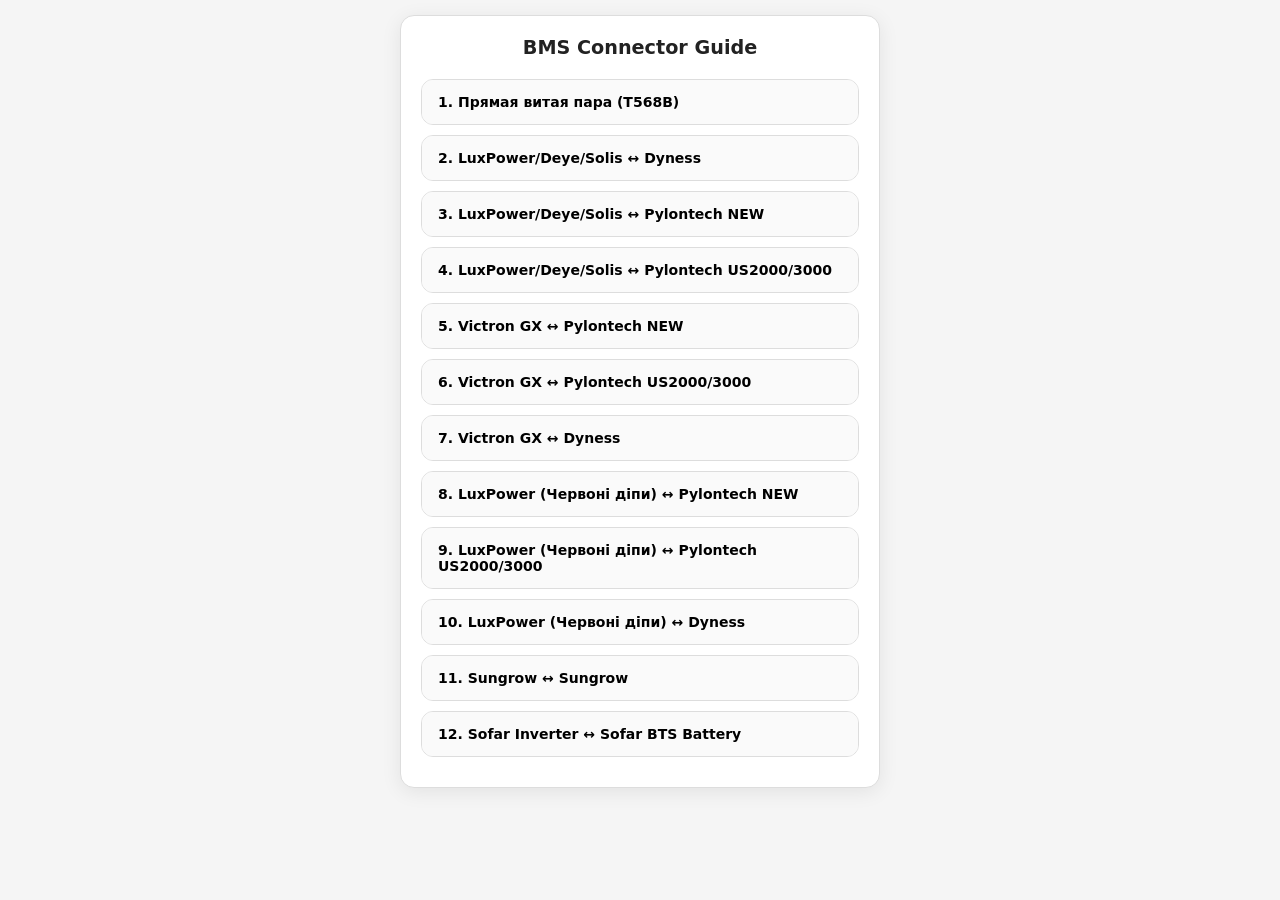
==== pinouts.html @ d97cb2a2 "Update pinouts.html" ====
<!DOCTYPE html>
<html lang="ru">
<head>
    <meta charset="UTF-8">
    <meta name="viewport" content="width=device-width, initial-scale=1.0, maximum-scale=1.0, user-scalable=no">
    <title>BMS Pinout Master</title>
    <style>
        :root { --bg: #f5f5f5; --card-bg: #ffffff; --accent: #2a8cff; --border: #ddd; --radius: 14px; }
        * { box-sizing: border-box; }
        body { 
            font-family: system-ui, -apple-system, sans-serif; 
            background: var(--bg); 
            margin: 0; padding: 15px; 
            display: flex; justify-content: center; min-height: 100vh;
        }
        .container { 
            width: 100%; max-width: 480px; 
            background: var(--card-bg); padding: 20px; 
            border-radius: var(--radius); border: 1px solid var(--border);
            box-shadow: 0 4px 20px rgba(0,0,0,0.08); height: fit-content;
        }
        h2 { margin: 0 0 20px 0; font-size: 1.2rem; text-align: center; color: #222; }
        .acc-item { border: 1px solid var(--border); border-radius: 12px; margin-bottom: 10px; overflow: hidden; background: #fff; }
        .acc-header { 
            padding: 14px 16px; cursor: pointer; background: #fafafa; 
            font-size: 14px; font-weight: 600; display: flex; align-items: center; gap: 10px; 
            transition: 0.2s; user-select: none;
        }
        .acc-item.open { border-color: var(--accent); }
        .acc-item.open .acc-header { background: #fff; color: var(--accent); }
        .acc-content { display: none; padding: 10px; text-align: center; border-top: 1px solid #eee; }
        .acc-item.open .acc-content { display: block; }
        .svg-wrap { position: relative; width: 100%; background: white; border-radius: 8px; overflow: hidden; border: 1px solid #eee; }
        .img-overlay { width: 100%; height: auto; display: block; image-rendering: -webkit-optimize-contrast; }
        .hint-text { font-size: 13px; color: #666; margin-top: 10px; font-style: italic; }
        .copy-btn { 
            width: 100%; margin-top: 12px; padding: 14px; border-radius: 12px; 
            background: #28a745; color: white; border: none; cursor: pointer; 
            font-weight: 600; font-size: 14px; -webkit-tap-highlight-color: transparent; 
        }
        #toast {
            position: fixed; bottom: 30px; left: 50%; transform: translateX(-50%) translateY(120px);
            background: rgba(0, 0, 0, 0.85); color: white; padding: 12px 24px; border-radius: 50px;
            font-size: 14px; transition: transform 0.4s cubic-bezier(0.175, 0.885, 0.32, 1.275); z-index: 9999;
        }
        #toast.show { transform: translateX(-50%) translateY(0); }
        .modal {
            display: none; position: fixed; z-index: 10000; top: 0; left: 0; width: 100%; height: 100%;
            background: rgba(0,0,0,0.95); touch-action: none; overflow: hidden; justify-content: center; align-items: center;
        }
        #modalImg { max-width: 100%; max-height: 100%; transition: transform 0.05s linear; will-change: transform; cursor: move; }
    </style>
</head>
<body>

<div id="zoomModal" class="modal">
    <div style="position:absolute; top:20px; right:20px; color:white; z-index:10001; font-size:30px; font-weight:bold; cursor:pointer" onclick="closeModal()">×</div>
    <img id="modalImg" src="">
</div>
    
<div class="container">
    <h2>BMS Connector Guide</h2>
    <div id="accordion"></div>
</div>

<div id="toast">✅ Схема скопирована</div>

<script>
const isIOS = /iPhone|iPad|iPod/.test(navigator.userAgent);
const isAndroid = /Android/.test(navigator.userAgent);
const isPC = !isIOS && !isAndroid;

const pinouts = [
    { id: 1, title: "Прямая витая пара (T568B)", m: "MASTER", s: "SLAVE", links: [[1,1],[2,2],[3,3],[4,4],[5,5],[6,6],[7,7],[8,8]] },
    { id: 2, title: "LuxPower/Deye/Solis ↔ Dyness", m: "Inverter", s: "Dyness", links: [[1,1],[2,2],[3,3],[4,4,'CAN-H'],[5,5,'CAN-L'],[6,6],[7,7],[8,8]] },
    { id: 3, title: "LuxPower/Deye/Solis ↔ Pylontech NEW", m: "Inverter", s: "Pylontech", links: [[4,4,'CAN-H'],[5,5,'CAN-L'],[6,6],[7,7],[8,8]], s_null: [1,2,3] },
    { id: 4, title: "LuxPower/Deye/Solis ↔ Pylontech US2000/3000", m: "Inverter", s: "Pylontech", links: [[4,4,'CAN-H'],[5,5,'CAN-L']] },
    { id: 5, title: "Victron GX ↔ Pylontech NEW", m: "Victron GX", s: "Pylontech", links: [[3,6,'GND'],[7,4,'CAN-H'],[8,5,'CAN-L']], m_null:[1,2,4,5,6], s_null:[1,2,3], m_colors:{3:'#32CD32', 7:'#0056b3', 8:'#0056b3'}, s_colors:{6:'#32CD32', 4:'#0056b3', 5:'#0056b3'} },
    { id: 6, title: "Victron GX ↔ Pylontech US2000/3000", m: "Victron GX", s: "Pylontech", links: [[3,2,'GND'],[7,4,'CAN-H'],[8,5,'CAN-L']], m_null:[1,2,4,5,6], m_colors:{3:'#FF8C00', 7:'#0056b3', 8:'#0056b3'}, s_colors:{2:'#FF8C00', 4:'#0056b3', 5:'#0056b3'} },
    { id: 7, title: "Victron GX ↔ Dyness", m: "Victron GX", s: "Dyness", links: [[3,2,'GND'],[7,4,'CAN-H'],[8,5,'CAN-L']], m_null:[1,2,4,5,6], m_colors:{3:'#FF8C00', 7:'#0056b3', 8:'#0056b3'}, s_colors:{2:'#FF8C00', 4:'#0056b3', 5:'#0056b3'} },
    { id: 8, title: "LuxPower (Червоні діпи) ↔ Pylontech NEW", m: "LuxPower", s: "Pylontech NEW", links: [[3,5,'CAN-L'],[4,4,'CAN-H']], m_null:[1,2,5,6,7,8], s_null:[1,2,3], m_colors:{3:'#0056b3', 4:'#0056b3'}, s_colors:{4:'#0056b3', 5:'#0056b3'} },
    { id: 9, title: "LuxPower (Червоні діпи) ↔ Pylontech US2000/3000", m: "LuxPower", s: "Pylontech", links: [[3,5,'CAN-L'],[4,4,'CAN-H']], m_null:[1,2,5,6,7,8], m_colors:{3:'#0056b3', 4:'#0056b3'}, s_colors:{4:'#0056b3', 5:'#0056b3'} },
    { id: 10, title: "LuxPower (Червоні діпи) ↔ Dyness", m: "LuxPower", s: "Dyness", links: [[3,5,'CAN-L'],[4,4,'CAN-H']], m_null:[1,2,5,6,7,8], m_colors:{3:'#0056b3', 4:'#0056b3'}, s_colors:{4:'#0056b3', 5:'#0056b3'} },
    { id: 11, title: "Sungrow ↔ Sungrow", m: "Sungrow Inv", s: "Sungrow Bat", links: [[4,4,'CAN-H'],[5,5,'CAN-L']], m_colors:{4:'#0056b3', 5:'#0056b3'}, s_colors:{4:'#0056b3', 5:'#0056b3'} },
    { id: 12, title: "Sofar Inverter ↔ Sofar BTS Battery", m: "Sofar (16-pin)", s: "Sofar BTS (RJ45)", m_pins: 16, links: [[7,4,'CAN-H'],[8,5,'CAN-L']], m_null:[1,2,3,4,5,6,9,10,11,12,13,14,15,16], m_colors:{7:'#0056b3', 8:'#0056b3'} }
];

const stdCols = ["", "#FF8C00", "#FF8C00", "#32CD32", "#0056b3", "#0056b3", "#32CD32", "#8B4513", "#8B4513"];
const stdStriped = [false, true, false, true, false, true, false, true, false];

function init() {
    const acc = document.getElementById('accordion');
    pinouts.forEach(p => {
        let actionHtml = isPC ? `<button class="copy-btn" onclick="copyImg(${p.id})">📋 Скопировать схему</button>` : 
                        (isIOS ? `<div class="hint-text">☝️ Зажмите картинку, чтобы скопировать</div>` : '');
        const item = document.createElement('div');
        item.className = 'acc-item';
        item.innerHTML = `
            <div class="acc-header" onclick="toggle(${p.id})">${p.id}. ${p.title}</div>
            <div class="acc-content" id="c-${p.id}">
                <div class="svg-wrap">
                    <img class="img-overlay" id="img-${p.id}" onclick="zoomIn(this.src)" style="cursor:zoom-in">
                    <div id="svg-${p.id}" style="display:none"></div>
                </div>
                ${actionHtml}
            </div>`;
        acc.appendChild(item);
    });
}

function toggle(id) {
    const item = document.getElementById(`c-${id}`).parentElement;
    const isOpen = item.classList.contains('open');
    document.querySelectorAll('.acc-item').forEach(i => i.classList.remove('open'));
    if(!isOpen) { item.classList.add('open'); draw(id); }
}

function draw(id) {
    const data = pinouts.find(x => x.id === id);
    const target = document.getElementById(`svg-${id}`);
    if(target.innerHTML !== "") return;
    
    const mP = data.m_pins || 8;
    const sP = data.s_pins || 8;
    const maxP = Math.max(mP, sP);
    const vH = 150 + (maxP * 36);

    target.innerHTML = `<svg id="raw-${id}" viewBox="0 0 800 ${vH}" xmlns="http://www.w3.org/2000/svg">
        <defs><clipPath id="cp-${id}"><rect width="110" height="26" rx="3"/></clipPath></defs>
        <rect width="800" height="${vH}" fill="white"/>
        <rect width="800" height="50" fill="#2a8cff"/>
        <text x="400" y="30" font-family="Arial" font-size="20" font-weight="bold" text-anchor="middle" fill="white">${data.title}</text>
        <text x="185" y="85" font-family="Arial" font-size="16" font-weight="bold" text-anchor="middle" fill="#2a8cff">${data.m}</text>
        <text x="615" y="85" font-family="Arial" font-size="16" font-weight="bold" text-anchor="middle" fill="#2a8cff">${data.s}</text>
        <g id="lines-${id}"></g>
        <g transform="translate(130, 105)">${drawConn(id, 'm', data)}</g>
        <g transform="translate(550, 105)">${drawConn(id, 's', data)}</g>
    </svg>`;

    data.links.forEach(l => {
        const y1 = 126 + (l[0]-1)*36, y2 = 126 + (l[1]-1)*36;
        const color = (data.m_colors && data.m_colors[l[0]]) || stdCols[l[0]] || '#0056b3';
        const p = document.createElementNS("http://www.w3.org/2000/svg", "path");
        p.setAttribute("d", `M 240 ${y1} C 390 ${y1}, 410 ${y2}, 550 ${y2}`);
        p.setAttribute("stroke", color); p.setAttribute("stroke-width", "6"); p.setAttribute("fill", "none");
        if(l[2]?.includes('CAN-L') || (l[2] === undefined && stdStriped[l[0]])) p.setAttribute("stroke-dasharray", "12,6");
        document.getElementById(`lines-${id}`).appendChild(p);
        if(l[2]) { addLbl(id, l[0], l[2], 'm'); addLbl(id, l[1], l[2], 's'); }
    });
    render(id);
}

function drawConn(id, side, data) {
    const pins = (side === 'm' ? data.m_pins : data.s_pins) || 8;
    let h = `<rect width="130" height="${8 + pins*36}" fill="#f8f9fa" stroke="#ccc" rx="5"/>`;
    const nulls = (side === 'm' ? data.m_null : data.s_null) || [];
    const customs = (side === 'm' ? data.m_colors : data.s_colors) || {};
    
    for(let i=1; i<=pins; i++) {
        const y = 8 + (i-1)*36;
        // Исправлено: проверяем наличие CAN-L в линках для этого конкретного пина
        const isL = data.links.find(l => (side === 'm' ? l[0] : l[1]) === i && l[2] === 'CAN-L');
        
        h += `<g transform="translate(10, ${y})">`;
        if(nulls.includes(i)) {
            h += `<rect width="110" height="26" fill="none" stroke="#ddd" stroke-dasharray="2,2" rx="3"/><text x="55" y="14" font-family="Arial" font-size="10" fill="#bbb" text-anchor="middle" dominant-baseline="middle">NULL</text>`;
        } else {
            h += `<rect width="110" height="26" fill="${customs[i] || stdCols[i] || '#eee'}" rx="3"/>`;
            // Условие полосок: либо это CAN-L по схеме, либо стандартная витая пара
            if(isL || (customs[i] === undefined && stdStriped[i])) {
                h += `<g clip-path="url(#cp-${id})"><path d="M-10 30 L10 -10 M10 30 L30 -10 M30 30 L50 -10 M50 30 L70 -10 M70 30 L90 -10" stroke="white" stroke-width="5" opacity="0.6"/></g>`;
            }
        }
        h += `<text x="${side==='m'?-25:135}" y="14" font-family="Arial" font-size="12" font-weight="bold" fill="#666" text-anchor="middle" dominant-baseline="middle">${i}</text></g>`;
    }
    return h;
}

function addLbl(id, idx, txt, side) {
    const t = document.createElementNS("http://www.w3.org/2000/svg", "text");
    t.setAttribute("x", side === 'm' ? 85 : 715); t.setAttribute("y", 126 + (idx-1)*36);
    t.setAttribute("font-family", "Arial"); t.setAttribute("font-size", "12"); t.setAttribute("font-weight", "bold");
    t.setAttribute("text-anchor", side === 'm' ? "end" : "start"); t.setAttribute("fill", "#d9534f");
    t.setAttribute("dominant-baseline", "middle"); t.textContent = txt;
    document.getElementById(`raw-${id}`).appendChild(t);
}

function render(id) {
    const svg = document.getElementById(`raw-${id}`);
    const vBox = svg.viewBox.baseVal;
    const canvas = document.createElement('canvas');
    const ctx = canvas.getContext('2d');
    const img = new Image();
    const xml = new XMLSerializer().serializeToString(svg);
    const url = URL.createObjectURL(new Blob([xml], {type:'image/svg+xml;charset=utf-8'}));
    img.onload = function() {
        canvas.width = vBox.width; canvas.height = vBox.height;
        ctx.fillStyle = "white"; ctx.fillRect(0,0,vBox.width,vBox.height);
        ctx.drawImage(img, 0, 0);
        document.getElementById(`img-${id}`).src = canvas.toDataURL("image/png");
        window[`blob_${id}`] = canvas;
        URL.revokeObjectURL(url);
    };
    img.src = url;
}

let scale = 1, moveX = 0, moveY = 0, lastDist = 0, lastX = 0, lastY = 0, isDragging = false;
const modalImg = document.getElementById('modalImg');

function zoomIn(src) {
    modalImg.src = src; scale = 1; moveX = 0; moveY = 0; updateTransform();
    document.getElementById('zoomModal').style.display = 'flex';
    document.body.style.overflow = 'hidden';
}
function closeModal() { document.getElementById('zoomModal').style.display = 'none'; document.body.style.overflow = ''; }

modalImg.addEventListener('touchstart', e => {
    if (e.touches.length === 1) { isDragging = true; lastX = e.touches[0].clientX - moveX; lastY = e.touches[0].clientY - moveY; }
    else if (e.touches.length === 2) lastDist = Math.hypot(e.touches[0].clientX - e.touches[1].clientX, e.touches[0].clientY - e.touches[1].clientY);
}, {passive: false});

modalImg.addEventListener('touchmove', e => {
    e.preventDefault();
    if (e.touches.length === 1 && isDragging) { moveX = e.touches[0].clientX - lastX; moveY = e.touches[0].clientY - lastY; }
    else if (e.touches.length === 2) {
        const dist = Math.hypot(e.touches[0].clientX - e.touches[1].clientX, e.touches[0].clientY - e.touches[1].clientY);
        scale = Math.min(Math.max(1, scale * (dist/lastDist)), 5); lastDist = dist;
    }
    updateTransform();
}, {passive: false});

modalImg.addEventListener('touchend', () => { isDragging = false; });
function updateTransform() { 
    if (scale === 1) { moveX = 0; moveY = 0; }
    modalImg.style.transform = `translate(${moveX}px, ${moveY}px) scale(${scale})`; 
}

async function copyImg(id) {
    window[`blob_${id}`].toBlob(async b => {
        try { await navigator.clipboard.write([new ClipboardItem({"image/png":b})]); showToast("✅ Скопировано"); }
        catch(e) { showToast("❌ Ошибка"); }
    });
}
function showToast(t) { 
    const s = document.getElementById('toast'); s.textContent = t; s.classList.add('show'); 
    setTimeout(() => s.classList.remove('show'), 2000); 
}

init();
</script>
</body>
</html>
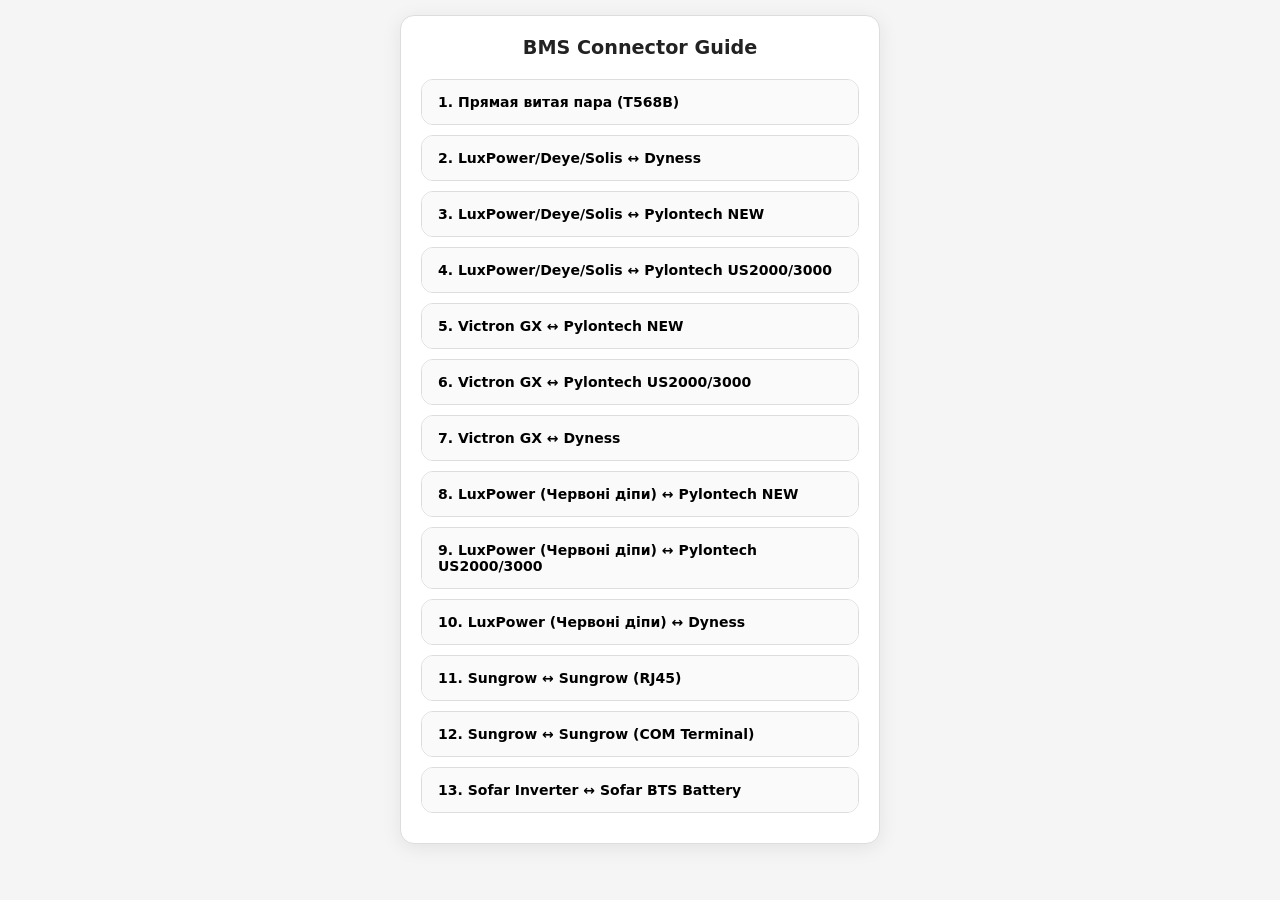
==== commit a308fdd4: "Update pinouts.html" ====
--- a/pinouts.html
+++ b/pinouts.html
@@ -81,10 +81,10 @@
     { id: 8, title: "LuxPower (Червоні діпи) ↔ Pylontech NEW", m: "LuxPower", s: "Pylontech NEW", links: [[3,5,'CAN-L'],[4,4,'CAN-H']], m_null:[1,2,5,6,7,8], s_null:[1,2,3], m_colors:{3:'#0056b3', 4:'#0056b3'}, s_colors:{4:'#0056b3', 5:'#0056b3'} },
     { id: 9, title: "LuxPower (Червоні діпи) ↔ Pylontech US2000/3000", m: "LuxPower", s: "Pylontech", links: [[3,5,'CAN-L'],[4,4,'CAN-H']], m_null:[1,2,5,6,7,8], m_colors:{3:'#0056b3', 4:'#0056b3'}, s_colors:{4:'#0056b3', 5:'#0056b3'} },
     { id: 10, title: "LuxPower (Червоні діпи) ↔ Dyness", m: "LuxPower", s: "Dyness", links: [[3,5,'CAN-L'],[4,4,'CAN-H']], m_null:[1,2,5,6,7,8], m_colors:{3:'#0056b3', 4:'#0056b3'}, s_colors:{4:'#0056b3', 5:'#0056b3'} },
-    { id: 11, title: "Sungrow ↔ Sungrow", m: "Sungrow Inv", s: "Sungrow Bat", links: [[4,4,'CAN-H'],[5,5,'CAN-L']], m_colors:{4:'#0056b3', 5:'#0056b3'}, s_colors:{4:'#0056b3', 5:'#0056b3'} },
-    { id: 12, title: "Sofar Inverter ↔ Sofar BTS Battery", m: "Sofar (16-pin)", s: "Sofar BTS (RJ45)", m_pins: 16, links: [[7,4,'CAN-H'],[8,5,'CAN-L']], m_null:[1,2,3,4,5,6,9,10,11,12,13,14,15,16], m_colors:{7:'#0056b3', 8:'#0056b3'} }
+    { id: 11, title: "Sungrow ↔ Sungrow (RJ45)", m: "Sungrow Inv", s: "Sungrow Bat", links: [[4,4,'CAN-H'],[5,5,'CAN-L']], m_colors:{4:'#0056b3', 5:'#0056b3'}, s_colors:{4:'#0056b3', 5:'#0056b3'} },
+    { id: 12, title: "Sungrow ↔ Sungrow (COM Terminal)", m: "Sungrow (10-pin)", s: "Sungrow (RJ45)", m_pins: 10, links: [[6,4,'CAN-H'],[7,5,'CAN-L']], m_null:[1,2,3,4,5,8,9,10], m_colors:{6:'#0056b3', 7:'#0056b3'} },
+    { id: 13, title: "Sofar Inverter ↔ Sofar BTS Battery", m: "Sofar (16-pin)", s: "Sofar BTS (RJ45)", m_pins: 16, links: [[7,4,'CAN-H'],[8,5,'CAN-L']], m_null:[1,2,3,4,5,6,9,10,11,12,13,14,15,16], m_colors:{7:'#0056b3', 8:'#0056b3'} }
 ];
-
 const stdCols = ["", "#FF8C00", "#FF8C00", "#32CD32", "#0056b3", "#0056b3", "#32CD32", "#8B4513", "#8B4513"];
 const stdStriped = [false, true, false, true, false, true, false, true, false];
 
@@ -158,7 +158,6 @@
     
     for(let i=1; i<=pins; i++) {
         const y = 8 + (i-1)*36;
-        // Исправлено: проверяем наличие CAN-L в линках для этого конкретного пина
         const isL = data.links.find(l => (side === 'm' ? l[0] : l[1]) === i && l[2] === 'CAN-L');
         
         h += `<g transform="translate(10, ${y})">`;
@@ -166,9 +165,9 @@
             h += `<rect width="110" height="26" fill="none" stroke="#ddd" stroke-dasharray="2,2" rx="3"/><text x="55" y="14" font-family="Arial" font-size="10" fill="#bbb" text-anchor="middle" dominant-baseline="middle">NULL</text>`;
         } else {
             h += `<rect width="110" height="26" fill="${customs[i] || stdCols[i] || '#eee'}" rx="3"/>`;
-            // Условие полосок: либо это CAN-L по схеме, либо стандартная витая пара
             if(isL || (customs[i] === undefined && stdStriped[i])) {
-                h += `<g clip-path="url(#cp-${id})"><path d="M-10 30 L10 -10 M10 30 L30 -10 M30 30 L50 -10 M50 30 L70 -10 M70 30 L90 -10" stroke="white" stroke-width="5" opacity="0.6"/></g>`;
+                // ИСПРАВЛЕННЫЙ ПУТЬ: Добавлено больше сегментов, чтобы покрыть 110px ширины полностью
+                h += `<g clip-path="url(#cp-${id})"><path d="M-10 30 L10 -10 M10 30 L30 -10 M30 30 L50 -10 M50 30 L70 -10 M70 30 L90 -10 M90 30 L110 -10 M110 30 L130 -10" stroke="white" stroke-width="6" opacity="0.7"/></g>`;
             }
         }
         h += `<text x="${side==='m'?-25:135}" y="14" font-family="Arial" font-size="12" font-weight="bold" fill="#666" text-anchor="middle" dominant-baseline="middle">${i}</text></g>`;
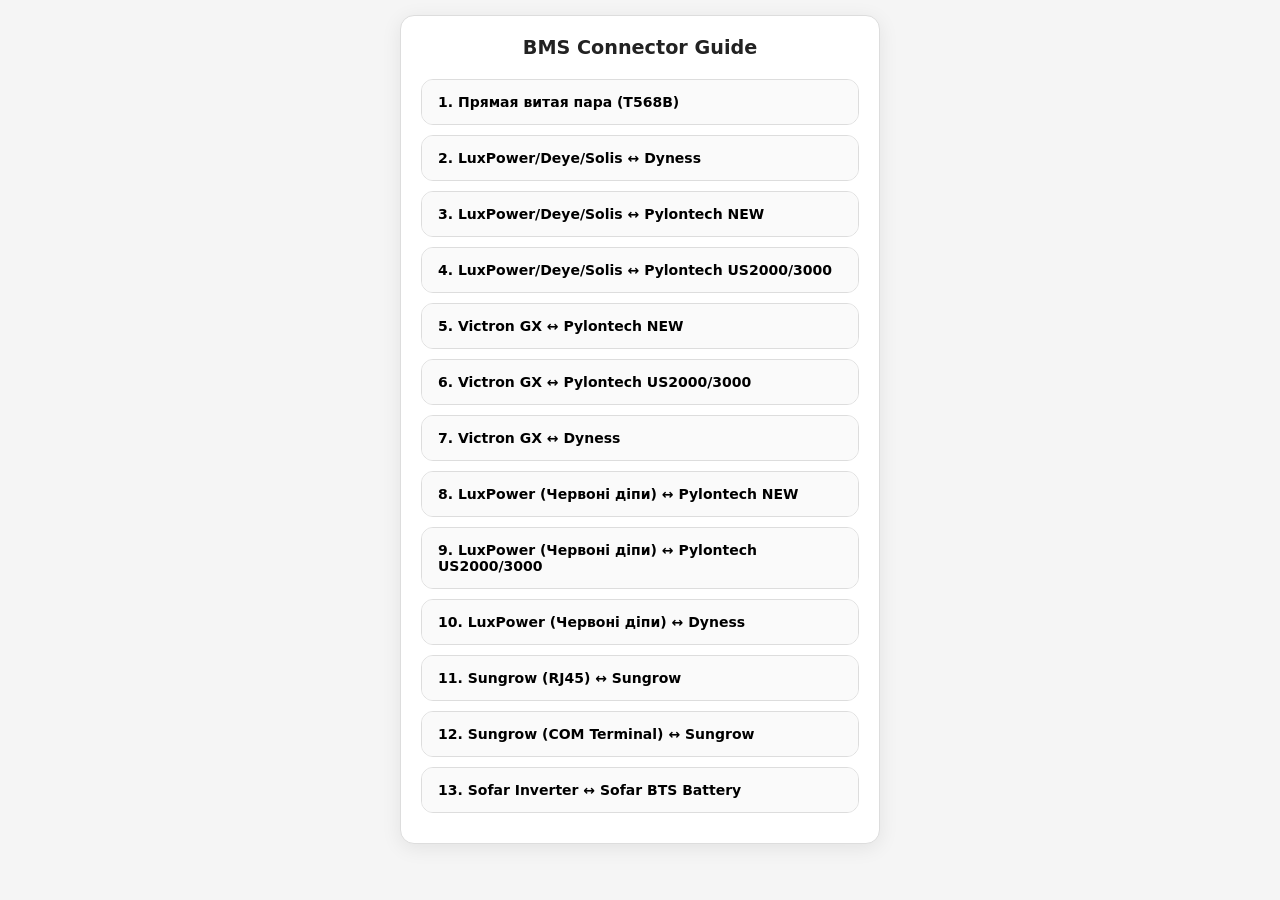
==== commit 74cef08d: "Update pinouts.html" ====
--- a/pinouts.html
+++ b/pinouts.html
@@ -81,8 +81,8 @@
     { id: 8, title: "LuxPower (Червоні діпи) ↔ Pylontech NEW", m: "LuxPower", s: "Pylontech NEW", links: [[3,5,'CAN-L'],[4,4,'CAN-H']], m_null:[1,2,5,6,7,8], s_null:[1,2,3], m_colors:{3:'#0056b3', 4:'#0056b3'}, s_colors:{4:'#0056b3', 5:'#0056b3'} },
     { id: 9, title: "LuxPower (Червоні діпи) ↔ Pylontech US2000/3000", m: "LuxPower", s: "Pylontech", links: [[3,5,'CAN-L'],[4,4,'CAN-H']], m_null:[1,2,5,6,7,8], m_colors:{3:'#0056b3', 4:'#0056b3'}, s_colors:{4:'#0056b3', 5:'#0056b3'} },
     { id: 10, title: "LuxPower (Червоні діпи) ↔ Dyness", m: "LuxPower", s: "Dyness", links: [[3,5,'CAN-L'],[4,4,'CAN-H']], m_null:[1,2,5,6,7,8], m_colors:{3:'#0056b3', 4:'#0056b3'}, s_colors:{4:'#0056b3', 5:'#0056b3'} },
-    { id: 11, title: "Sungrow ↔ Sungrow (RJ45)", m: "Sungrow Inv", s: "Sungrow Bat", links: [[4,4,'CAN-H'],[5,5,'CAN-L']], m_colors:{4:'#0056b3', 5:'#0056b3'}, s_colors:{4:'#0056b3', 5:'#0056b3'} },
-    { id: 12, title: "Sungrow ↔ Sungrow (COM Terminal)", m: "Sungrow (10-pin)", s: "Sungrow (RJ45)", m_pins: 10, links: [[6,4,'CAN-H'],[7,5,'CAN-L']], m_null:[1,2,3,4,5,8,9,10], m_colors:{6:'#0056b3', 7:'#0056b3'} },
+    { id: 11, title: "Sungrow (RJ45) ↔ Sungrow", m: "Sungrow Inv", s: "Sungrow Bat", links: [[4,4,'CAN-H'],[5,5,'CAN-L']], m_colors:{4:'#0056b3', 5:'#0056b3'}, s_colors:{4:'#0056b3', 5:'#0056b3'} },
+    { id: 12, title: "Sungrow (COM Terminal) ↔ Sungrow", m: "Sungrow (10-pin)", s: "Sungrow (RJ45)", m_pins: 10, links: [[6,4,'CAN-H'],[7,5,'CAN-L']], m_null:[1,2,3,4,5,8,9,10], m_colors:{6:'#0056b3', 7:'#0056b3'} },
     { id: 13, title: "Sofar Inverter ↔ Sofar BTS Battery", m: "Sofar (16-pin)", s: "Sofar BTS (RJ45)", m_pins: 16, links: [[7,4,'CAN-H'],[8,5,'CAN-L']], m_null:[1,2,3,4,5,6,9,10,11,12,13,14,15,16], m_colors:{7:'#0056b3', 8:'#0056b3'} }
 ];
 const stdCols = ["", "#FF8C00", "#FF8C00", "#32CD32", "#0056b3", "#0056b3", "#32CD32", "#8B4513", "#8B4513"];
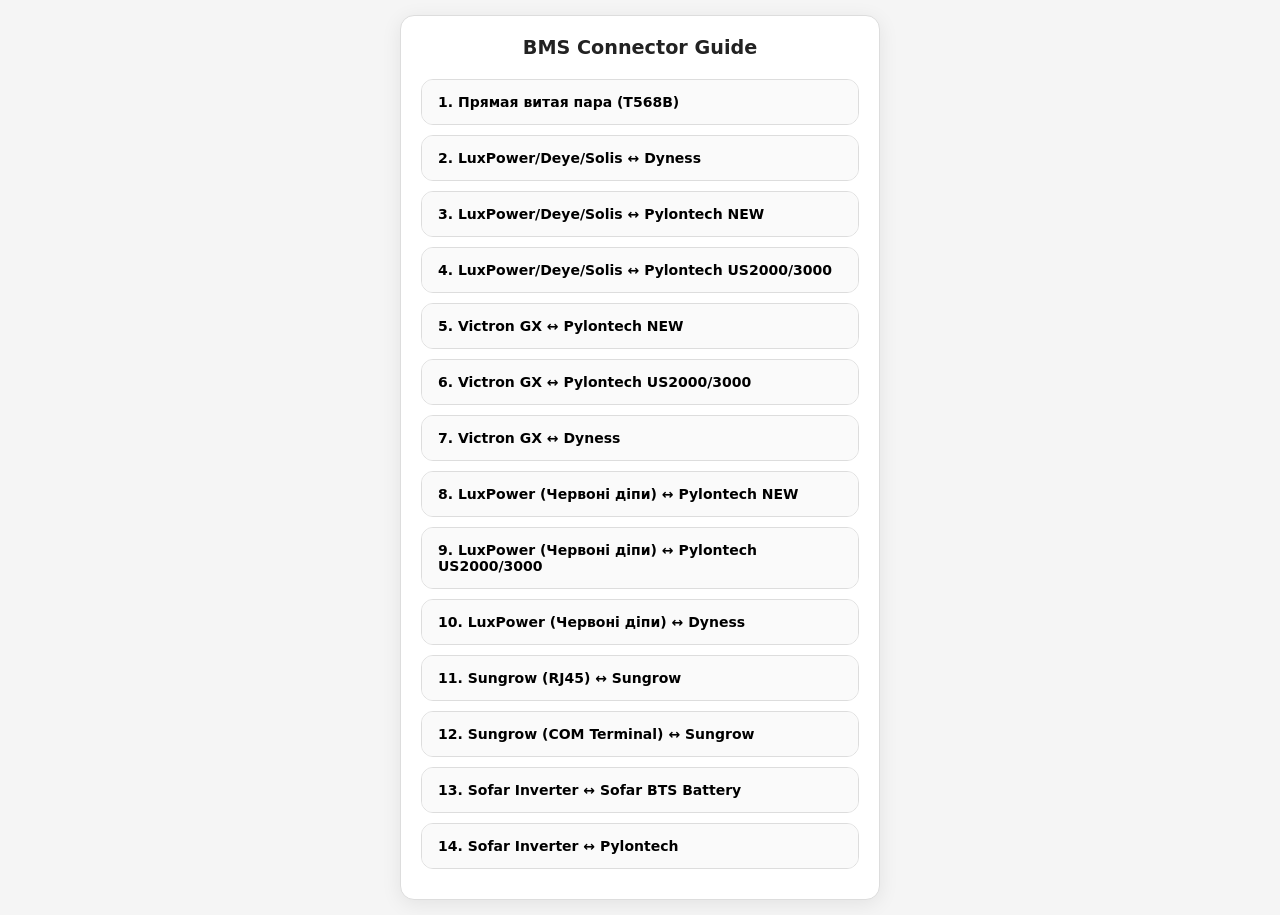
==== commit b23e6b54: "Update pinouts.html" ====
--- a/pinouts.html
+++ b/pinouts.html
@@ -83,7 +83,8 @@
     { id: 10, title: "LuxPower (Червоні діпи) ↔ Dyness", m: "LuxPower", s: "Dyness", links: [[3,5,'CAN-L'],[4,4,'CAN-H']], m_null:[1,2,5,6,7,8], m_colors:{3:'#0056b3', 4:'#0056b3'}, s_colors:{4:'#0056b3', 5:'#0056b3'} },
     { id: 11, title: "Sungrow (RJ45) ↔ Sungrow", m: "Sungrow Inv", s: "Sungrow Bat", links: [[4,4,'CAN-H'],[5,5,'CAN-L']], m_colors:{4:'#0056b3', 5:'#0056b3'}, s_colors:{4:'#0056b3', 5:'#0056b3'} },
     { id: 12, title: "Sungrow (COM Terminal) ↔ Sungrow", m: "Sungrow (10-pin)", s: "Sungrow (RJ45)", m_pins: 10, links: [[6,4,'CAN-H'],[7,5,'CAN-L']], m_null:[1,2,3,4,5,8,9,10], m_colors:{6:'#0056b3', 7:'#0056b3'} },
-    { id: 13, title: "Sofar Inverter ↔ Sofar BTS Battery", m: "Sofar (16-pin)", s: "Sofar BTS (RJ45)", m_pins: 16, links: [[7,4,'CAN-H'],[8,5,'CAN-L']], m_null:[1,2,3,4,5,6,9,10,11,12,13,14,15,16], m_colors:{7:'#0056b3', 8:'#0056b3'} }
+    { id: 13, title: "Sofar Inverter ↔ Sofar BTS Battery", m: "Sofar (16-pin)", s: "Sofar BTS (RJ45)", m_pins: 16, links: [[7,4,'CAN-H'],[8,5,'CAN-L']], m_null:[1,2,3,4,5,6,9,10,11,12,13,14,15,16], m_colors:{7:'#0056b3', 8:'#0056b3'} },
+    { id: 14, title: "Sofar Inverter ↔ Pylontech", m: "Sofar (16-pin)", s: "Pylontech (RJ45)", m_pins: 16, links: [[7,4,'CAN-H'],[8,5,'CAN-L'],[9,6,'GND']], m_null:[1,2,3,4,5,6,10,11,12,13,14,15,16], s_null:[1,2,3], m_colors:{7:'#0056b3', 8:'#0056b3', 9:'#32CD32'}, s_colors:{4:'#0056b3', 5:'#0056b3', 6:'#32CD32'} }
 ];
 const stdCols = ["", "#FF8C00", "#FF8C00", "#32CD32", "#0056b3", "#0056b3", "#32CD32", "#8B4513", "#8B4513"];
 const stdStriped = [false, true, false, true, false, true, false, true, false];
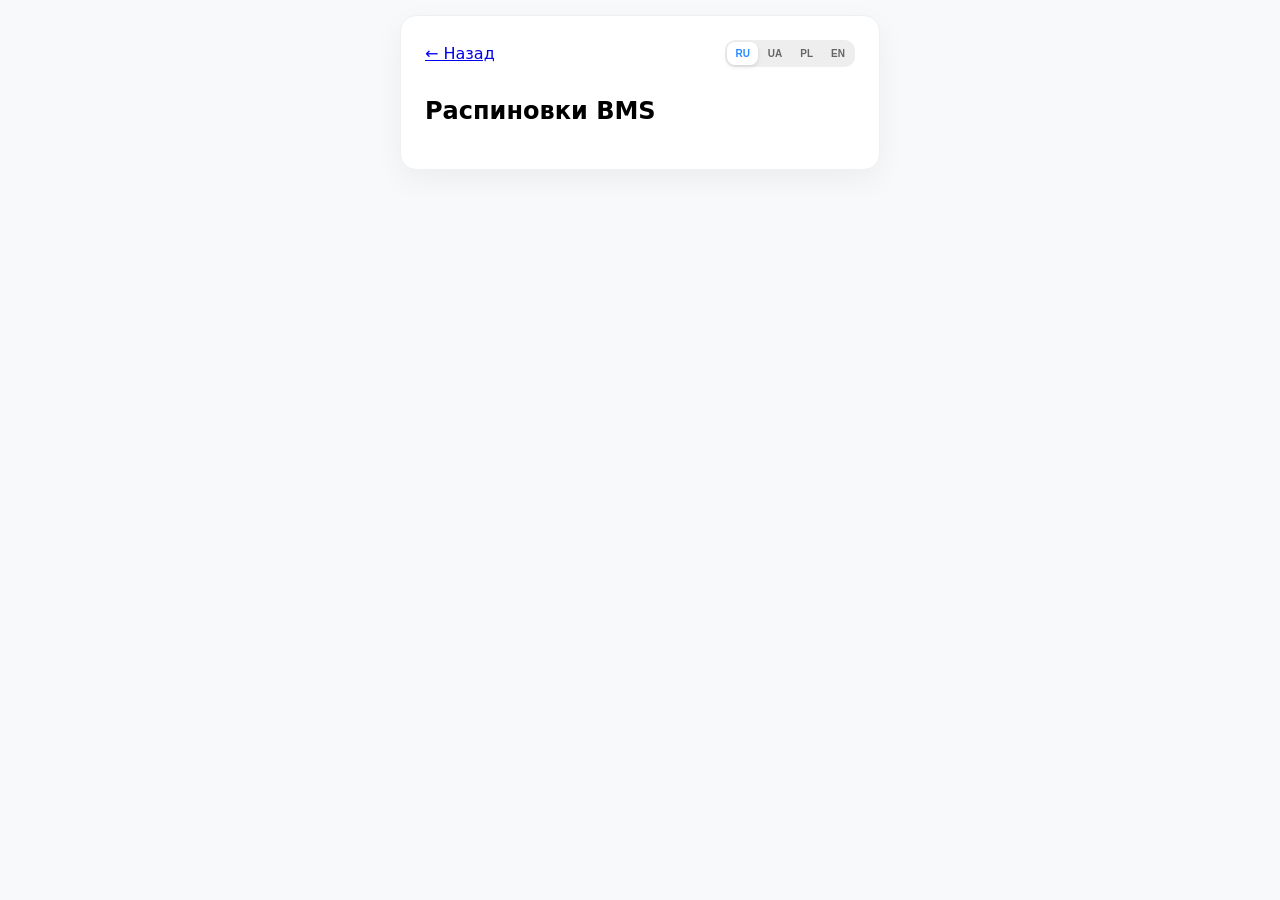
==== commit 00906989: "Add pinouts.html for BMS pinout documentation" ====
--- a/pinouts.html
+++ b/pinouts.html
@@ -3,250 +3,25 @@
 <head>
     <meta charset="UTF-8">
     <meta name="viewport" content="width=device-width, initial-scale=1.0, maximum-scale=1.0, user-scalable=no">
-    <title>BMS Pinout Master</title>
-    <style>
-        :root { --bg: #f5f5f5; --card-bg: #ffffff; --accent: #2a8cff; --border: #ddd; --radius: 14px; }
-        * { box-sizing: border-box; }
-        body { 
-            font-family: system-ui, -apple-system, sans-serif; 
-            background: var(--bg); 
-            margin: 0; padding: 15px; 
-            display: flex; justify-content: center; min-height: 100vh;
-        }
-        .container { 
-            width: 100%; max-width: 480px; 
-            background: var(--card-bg); padding: 20px; 
-            border-radius: var(--radius); border: 1px solid var(--border);
-            box-shadow: 0 4px 20px rgba(0,0,0,0.08); height: fit-content;
-        }
-        h2 { margin: 0 0 20px 0; font-size: 1.2rem; text-align: center; color: #222; }
-        .acc-item { border: 1px solid var(--border); border-radius: 12px; margin-bottom: 10px; overflow: hidden; background: #fff; }
-        .acc-header { 
-            padding: 14px 16px; cursor: pointer; background: #fafafa; 
-            font-size: 14px; font-weight: 600; display: flex; align-items: center; gap: 10px; 
-            transition: 0.2s; user-select: none;
-        }
-        .acc-item.open { border-color: var(--accent); }
-        .acc-item.open .acc-header { background: #fff; color: var(--accent); }
-        .acc-content { display: none; padding: 10px; text-align: center; border-top: 1px solid #eee; }
-        .acc-item.open .acc-content { display: block; }
-        .svg-wrap { position: relative; width: 100%; background: white; border-radius: 8px; overflow: hidden; border: 1px solid #eee; }
-        .img-overlay { width: 100%; height: auto; display: block; image-rendering: -webkit-optimize-contrast; }
-        .hint-text { font-size: 13px; color: #666; margin-top: 10px; font-style: italic; }
-        .copy-btn { 
-            width: 100%; margin-top: 12px; padding: 14px; border-radius: 12px; 
-            background: #28a745; color: white; border: none; cursor: pointer; 
-            font-weight: 600; font-size: 14px; -webkit-tap-highlight-color: transparent; 
-        }
-        #toast {
-            position: fixed; bottom: 30px; left: 50%; transform: translateX(-50%) translateY(120px);
-            background: rgba(0, 0, 0, 0.85); color: white; padding: 12px 24px; border-radius: 50px;
-            font-size: 14px; transition: transform 0.4s cubic-bezier(0.175, 0.885, 0.32, 1.275); z-index: 9999;
-        }
-        #toast.show { transform: translateX(-50%) translateY(0); }
-        .modal {
-            display: none; position: fixed; z-index: 10000; top: 0; left: 0; width: 100%; height: 100%;
-            background: rgba(0,0,0,0.95); touch-action: none; overflow: hidden; justify-content: center; align-items: center;
-        }
-        #modalImg { max-width: 100%; max-height: 100%; transition: transform 0.05s linear; will-change: transform; cursor: move; }
-    </style>
+    <title>BMS Pinouts - Solar Toolbox</title>
+    <link rel="stylesheet" href="style.css">
 </head>
 <body>
-
-<div id="zoomModal" class="modal">
-    <div style="position:absolute; top:20px; right:20px; color:white; z-index:10001; font-size:30px; font-weight:bold; cursor:pointer" onclick="closeModal()">×</div>
-    <img id="modalImg" src="">
-</div>
+    <div class="container">
+        <div class="header-top">
+            <a href="index.html" class="back-btn" id="backBtn">←</a>
+            <div class="lang-switch">
+                <button class="lang-btn" onclick="setLang('ru')" data-l="ru">RU</button>
+                <button class="lang-btn" onclick="setLang('ua')" data-l="ua">UA</button>
+                <button class="lang-btn" onclick="setLang('pl')" data-l="pl">PL</button>
+                <button class="lang-btn" onclick="setLang('en')" data-l="en">EN</button>
+            </div>
+        </div>
+        <h2 data-t="m2_t">Распиновки BMS</h2>
+        <div id="accordion">
+            </div>
+    </div>
     
-<div class="container">
-    <h2>BMS Connector Guide</h2>
-    <div id="accordion"></div>
-</div>
-
-<div id="toast">✅ Схема скопирована</div>
-
-<script>
-const isIOS = /iPhone|iPad|iPod/.test(navigator.userAgent);
-const isAndroid = /Android/.test(navigator.userAgent);
-const isPC = !isIOS && !isAndroid;
-
-const pinouts = [
-    { id: 1, title: "Прямая витая пара (T568B)", m: "MASTER", s: "SLAVE", links: [[1,1],[2,2],[3,3],[4,4],[5,5],[6,6],[7,7],[8,8]] },
-    { id: 2, title: "LuxPower/Deye/Solis ↔ Dyness", m: "Inverter", s: "Dyness", links: [[1,1],[2,2],[3,3],[4,4,'CAN-H'],[5,5,'CAN-L'],[6,6],[7,7],[8,8]] },
-    { id: 3, title: "LuxPower/Deye/Solis ↔ Pylontech NEW", m: "Inverter", s: "Pylontech", links: [[4,4,'CAN-H'],[5,5,'CAN-L'],[6,6],[7,7],[8,8]], s_null: [1,2,3] },
-    { id: 4, title: "LuxPower/Deye/Solis ↔ Pylontech US2000/3000", m: "Inverter", s: "Pylontech", links: [[4,4,'CAN-H'],[5,5,'CAN-L']] },
-    { id: 5, title: "Victron GX ↔ Pylontech NEW", m: "Victron GX", s: "Pylontech", links: [[3,6,'GND'],[7,4,'CAN-H'],[8,5,'CAN-L']], m_null:[1,2,4,5,6], s_null:[1,2,3], m_colors:{3:'#32CD32', 7:'#0056b3', 8:'#0056b3'}, s_colors:{6:'#32CD32', 4:'#0056b3', 5:'#0056b3'} },
-    { id: 6, title: "Victron GX ↔ Pylontech US2000/3000", m: "Victron GX", s: "Pylontech", links: [[3,2,'GND'],[7,4,'CAN-H'],[8,5,'CAN-L']], m_null:[1,2,4,5,6], m_colors:{3:'#FF8C00', 7:'#0056b3', 8:'#0056b3'}, s_colors:{2:'#FF8C00', 4:'#0056b3', 5:'#0056b3'} },
-    { id: 7, title: "Victron GX ↔ Dyness", m: "Victron GX", s: "Dyness", links: [[3,2,'GND'],[7,4,'CAN-H'],[8,5,'CAN-L']], m_null:[1,2,4,5,6], m_colors:{3:'#FF8C00', 7:'#0056b3', 8:'#0056b3'}, s_colors:{2:'#FF8C00', 4:'#0056b3', 5:'#0056b3'} },
-    { id: 8, title: "LuxPower (Червоні діпи) ↔ Pylontech NEW", m: "LuxPower", s: "Pylontech NEW", links: [[3,5,'CAN-L'],[4,4,'CAN-H']], m_null:[1,2,5,6,7,8], s_null:[1,2,3], m_colors:{3:'#0056b3', 4:'#0056b3'}, s_colors:{4:'#0056b3', 5:'#0056b3'} },
-    { id: 9, title: "LuxPower (Червоні діпи) ↔ Pylontech US2000/3000", m: "LuxPower", s: "Pylontech", links: [[3,5,'CAN-L'],[4,4,'CAN-H']], m_null:[1,2,5,6,7,8], m_colors:{3:'#0056b3', 4:'#0056b3'}, s_colors:{4:'#0056b3', 5:'#0056b3'} },
-    { id: 10, title: "LuxPower (Червоні діпи) ↔ Dyness", m: "LuxPower", s: "Dyness", links: [[3,5,'CAN-L'],[4,4,'CAN-H']], m_null:[1,2,5,6,7,8], m_colors:{3:'#0056b3', 4:'#0056b3'}, s_colors:{4:'#0056b3', 5:'#0056b3'} },
-    { id: 11, title: "Sungrow (RJ45) ↔ Sungrow", m: "Sungrow Inv", s: "Sungrow Bat", links: [[4,4,'CAN-H'],[5,5,'CAN-L']], m_colors:{4:'#0056b3', 5:'#0056b3'}, s_colors:{4:'#0056b3', 5:'#0056b3'} },
-    { id: 12, title: "Sungrow (COM Terminal) ↔ Sungrow", m: "Sungrow (10-pin)", s: "Sungrow (RJ45)", m_pins: 10, links: [[6,4,'CAN-H'],[7,5,'CAN-L']], m_null:[1,2,3,4,5,8,9,10], m_colors:{6:'#0056b3', 7:'#0056b3'} },
-    { id: 13, title: "Sofar Inverter ↔ Sofar BTS Battery", m: "Sofar (16-pin)", s: "Sofar BTS (RJ45)", m_pins: 16, links: [[7,4,'CAN-H'],[8,5,'CAN-L']], m_null:[1,2,3,4,5,6,9,10,11,12,13,14,15,16], m_colors:{7:'#0056b3', 8:'#0056b3'} },
-    { id: 14, title: "Sofar Inverter ↔ Pylontech", m: "Sofar (16-pin)", s: "Pylontech (RJ45)", m_pins: 16, links: [[7,4,'CAN-H'],[8,5,'CAN-L'],[9,6,'GND']], m_null:[1,2,3,4,5,6,10,11,12,13,14,15,16], s_null:[1,2,3], m_colors:{7:'#0056b3', 8:'#0056b3', 9:'#32CD32'}, s_colors:{4:'#0056b3', 5:'#0056b3', 6:'#32CD32'} }
-];
-const stdCols = ["", "#FF8C00", "#FF8C00", "#32CD32", "#0056b3", "#0056b3", "#32CD32", "#8B4513", "#8B4513"];
-const stdStriped = [false, true, false, true, false, true, false, true, false];
-
-function init() {
-    const acc = document.getElementById('accordion');
-    pinouts.forEach(p => {
-        let actionHtml = isPC ? `<button class="copy-btn" onclick="copyImg(${p.id})">📋 Скопировать схему</button>` : 
-                        (isIOS ? `<div class="hint-text">☝️ Зажмите картинку, чтобы скопировать</div>` : '');
-        const item = document.createElement('div');
-        item.className = 'acc-item';
-        item.innerHTML = `
-            <div class="acc-header" onclick="toggle(${p.id})">${p.id}. ${p.title}</div>
-            <div class="acc-content" id="c-${p.id}">
-                <div class="svg-wrap">
-                    <img class="img-overlay" id="img-${p.id}" onclick="zoomIn(this.src)" style="cursor:zoom-in">
-                    <div id="svg-${p.id}" style="display:none"></div>
-                </div>
-                ${actionHtml}
-            </div>`;
-        acc.appendChild(item);
-    });
-}
-
-function toggle(id) {
-    const item = document.getElementById(`c-${id}`).parentElement;
-    const isOpen = item.classList.contains('open');
-    document.querySelectorAll('.acc-item').forEach(i => i.classList.remove('open'));
-    if(!isOpen) { item.classList.add('open'); draw(id); }
-}
-
-function draw(id) {
-    const data = pinouts.find(x => x.id === id);
-    const target = document.getElementById(`svg-${id}`);
-    if(target.innerHTML !== "") return;
-    
-    const mP = data.m_pins || 8;
-    const sP = data.s_pins || 8;
-    const maxP = Math.max(mP, sP);
-    const vH = 150 + (maxP * 36);
-
-    target.innerHTML = `<svg id="raw-${id}" viewBox="0 0 800 ${vH}" xmlns="http://www.w3.org/2000/svg">
-        <defs><clipPath id="cp-${id}"><rect width="110" height="26" rx="3"/></clipPath></defs>
-        <rect width="800" height="${vH}" fill="white"/>
-        <rect width="800" height="50" fill="#2a8cff"/>
-        <text x="400" y="30" font-family="Arial" font-size="20" font-weight="bold" text-anchor="middle" fill="white">${data.title}</text>
-        <text x="185" y="85" font-family="Arial" font-size="16" font-weight="bold" text-anchor="middle" fill="#2a8cff">${data.m}</text>
-        <text x="615" y="85" font-family="Arial" font-size="16" font-weight="bold" text-anchor="middle" fill="#2a8cff">${data.s}</text>
-        <g id="lines-${id}"></g>
-        <g transform="translate(130, 105)">${drawConn(id, 'm', data)}</g>
-        <g transform="translate(550, 105)">${drawConn(id, 's', data)}</g>
-    </svg>`;
-
-    data.links.forEach(l => {
-        const y1 = 126 + (l[0]-1)*36, y2 = 126 + (l[1]-1)*36;
-        const color = (data.m_colors && data.m_colors[l[0]]) || stdCols[l[0]] || '#0056b3';
-        const p = document.createElementNS("http://www.w3.org/2000/svg", "path");
-        p.setAttribute("d", `M 240 ${y1} C 390 ${y1}, 410 ${y2}, 550 ${y2}`);
-        p.setAttribute("stroke", color); p.setAttribute("stroke-width", "6"); p.setAttribute("fill", "none");
-        if(l[2]?.includes('CAN-L') || (l[2] === undefined && stdStriped[l[0]])) p.setAttribute("stroke-dasharray", "12,6");
-        document.getElementById(`lines-${id}`).appendChild(p);
-        if(l[2]) { addLbl(id, l[0], l[2], 'm'); addLbl(id, l[1], l[2], 's'); }
-    });
-    render(id);
-}
-
-function drawConn(id, side, data) {
-    const pins = (side === 'm' ? data.m_pins : data.s_pins) || 8;
-    let h = `<rect width="130" height="${8 + pins*36}" fill="#f8f9fa" stroke="#ccc" rx="5"/>`;
-    const nulls = (side === 'm' ? data.m_null : data.s_null) || [];
-    const customs = (side === 'm' ? data.m_colors : data.s_colors) || {};
-    
-    for(let i=1; i<=pins; i++) {
-        const y = 8 + (i-1)*36;
-        const isL = data.links.find(l => (side === 'm' ? l[0] : l[1]) === i && l[2] === 'CAN-L');
-        
-        h += `<g transform="translate(10, ${y})">`;
-        if(nulls.includes(i)) {
-            h += `<rect width="110" height="26" fill="none" stroke="#ddd" stroke-dasharray="2,2" rx="3"/><text x="55" y="14" font-family="Arial" font-size="10" fill="#bbb" text-anchor="middle" dominant-baseline="middle">NULL</text>`;
-        } else {
-            h += `<rect width="110" height="26" fill="${customs[i] || stdCols[i] || '#eee'}" rx="3"/>`;
-            if(isL || (customs[i] === undefined && stdStriped[i])) {
-                // ИСПРАВЛЕННЫЙ ПУТЬ: Добавлено больше сегментов, чтобы покрыть 110px ширины полностью
-                h += `<g clip-path="url(#cp-${id})"><path d="M-10 30 L10 -10 M10 30 L30 -10 M30 30 L50 -10 M50 30 L70 -10 M70 30 L90 -10 M90 30 L110 -10 M110 30 L130 -10" stroke="white" stroke-width="6" opacity="0.7"/></g>`;
-            }
-        }
-        h += `<text x="${side==='m'?-25:135}" y="14" font-family="Arial" font-size="12" font-weight="bold" fill="#666" text-anchor="middle" dominant-baseline="middle">${i}</text></g>`;
-    }
-    return h;
-}
-
-function addLbl(id, idx, txt, side) {
-    const t = document.createElementNS("http://www.w3.org/2000/svg", "text");
-    t.setAttribute("x", side === 'm' ? 85 : 715); t.setAttribute("y", 126 + (idx-1)*36);
-    t.setAttribute("font-family", "Arial"); t.setAttribute("font-size", "12"); t.setAttribute("font-weight", "bold");
-    t.setAttribute("text-anchor", side === 'm' ? "end" : "start"); t.setAttribute("fill", "#d9534f");
-    t.setAttribute("dominant-baseline", "middle"); t.textContent = txt;
-    document.getElementById(`raw-${id}`).appendChild(t);
-}
-
-function render(id) {
-    const svg = document.getElementById(`raw-${id}`);
-    const vBox = svg.viewBox.baseVal;
-    const canvas = document.createElement('canvas');
-    const ctx = canvas.getContext('2d');
-    const img = new Image();
-    const xml = new XMLSerializer().serializeToString(svg);
-    const url = URL.createObjectURL(new Blob([xml], {type:'image/svg+xml;charset=utf-8'}));
-    img.onload = function() {
-        canvas.width = vBox.width; canvas.height = vBox.height;
-        ctx.fillStyle = "white"; ctx.fillRect(0,0,vBox.width,vBox.height);
-        ctx.drawImage(img, 0, 0);
-        document.getElementById(`img-${id}`).src = canvas.toDataURL("image/png");
-        window[`blob_${id}`] = canvas;
-        URL.revokeObjectURL(url);
-    };
-    img.src = url;
-}
-
-let scale = 1, moveX = 0, moveY = 0, lastDist = 0, lastX = 0, lastY = 0, isDragging = false;
-const modalImg = document.getElementById('modalImg');
-
-function zoomIn(src) {
-    modalImg.src = src; scale = 1; moveX = 0; moveY = 0; updateTransform();
-    document.getElementById('zoomModal').style.display = 'flex';
-    document.body.style.overflow = 'hidden';
-}
-function closeModal() { document.getElementById('zoomModal').style.display = 'none'; document.body.style.overflow = ''; }
-
-modalImg.addEventListener('touchstart', e => {
-    if (e.touches.length === 1) { isDragging = true; lastX = e.touches[0].clientX - moveX; lastY = e.touches[0].clientY - moveY; }
-    else if (e.touches.length === 2) lastDist = Math.hypot(e.touches[0].clientX - e.touches[1].clientX, e.touches[0].clientY - e.touches[1].clientY);
-}, {passive: false});
-
-modalImg.addEventListener('touchmove', e => {
-    e.preventDefault();
-    if (e.touches.length === 1 && isDragging) { moveX = e.touches[0].clientX - lastX; moveY = e.touches[0].clientY - lastY; }
-    else if (e.touches.length === 2) {
-        const dist = Math.hypot(e.touches[0].clientX - e.touches[1].clientX, e.touches[0].clientY - e.touches[1].clientY);
-        scale = Math.min(Math.max(1, scale * (dist/lastDist)), 5); lastDist = dist;
-    }
-    updateTransform();
-}, {passive: false});
-
-modalImg.addEventListener('touchend', () => { isDragging = false; });
-function updateTransform() { 
-    if (scale === 1) { moveX = 0; moveY = 0; }
-    modalImg.style.transform = `translate(${moveX}px, ${moveY}px) scale(${scale})`; 
-}
-
-async function copyImg(id) {
-    window[`blob_${id}`].toBlob(async b => {
-        try { await navigator.clipboard.write([new ClipboardItem({"image/png":b})]); showToast("✅ Скопировано"); }
-        catch(e) { showToast("❌ Ошибка"); }
-    });
-}
-function showToast(t) { 
-    const s = document.getElementById('toast'); s.textContent = t; s.classList.add('show'); 
-    setTimeout(() => s.classList.remove('show'), 2000); 
-}
-
-init();
-</script>
-</body>
+    <script src="app.js"></script>
+    <script src="pinouts_data.js"></script> </body>
 </html>
--- a/style.css
+++ b/style.css
@@ -0,0 +1,69 @@
+:root { 
+    --bg: #f8f9fa; 
+    --card-bg: #ffffff; 
+    --accent: #2a8cff; 
+    --border: #eef0f2; 
+    --radius: 16px; 
+    --text-main: #1a1a1b;
+    --text-muted: #70757a;
+}
+
+* { box-sizing: border-box; -webkit-tap-highlight-color: transparent; }
+
+body { 
+    font-family: 'Segoe UI', system-ui, -apple-system, sans-serif; 
+    background: var(--bg); margin: 0; padding: 15px; 
+    display: flex; justify-content: center; min-height: 100vh;
+}
+
+.container { 
+    width: 100%; max-width: 480px; 
+    background: var(--card-bg); padding: 24px; 
+    border-radius: var(--radius); border: 1px solid var(--border);
+    box-shadow: 0 10px 30px rgba(0,0,0,0.05); height: fit-content;
+    animation: fadeIn 0.3s ease;
+}
+
+@keyframes fadeIn { from { opacity: 0; transform: translateY(10px); } to { opacity: 1; transform: translateY(0); } }
+
+/* Навигация и заголовок */
+.header-top { display: flex; justify-content: space-between; align-items: center; margin-bottom: 30px; gap: 10px; }
+.logo-text { font-weight: 800; font-size: 20px; color: var(--text-main); letter-spacing: -0.8px; white-space: nowrap; }
+
+.lang-switch { display: flex; gap: 2px; background: #eee; padding: 2px; border-radius: 10px; }
+.lang-btn {
+    padding: 6px 8px; font-size: 10px; font-weight: bold; border-radius: 8px;
+    cursor: pointer; border: none; background: transparent; color: #666; transition: 0.2s;
+}
+.lang-btn.active { background: white; color: var(--accent); box-shadow: 0 2px 4px rgba(0,0,0,0.1); }
+
+/* Элементы аккордеона и контента */
+.acc-item { border: 1px solid var(--border); border-radius: 12px; margin-bottom: 10px; overflow: hidden; background: #fff; }
+.acc-header { 
+    padding: 14px 16px; cursor: pointer; background: #fafafa; 
+    font-size: 14px; font-weight: 600; display: flex; align-items: center; gap: 10px; 
+    transition: 0.2s; user-select: none; text-align: left;
+}
+.acc-item.open { border-color: var(--accent); }
+.acc-content { display: none; padding: 10px; text-align: center; border-top: 1px solid var(--border); }
+.acc-item.open .acc-content { display: block; }
+
+/* Зум и модальное окно */
+.modal {
+    display: none; position: fixed; z-index: 10000; top: 0; left: 0; width: 100%; height: 100%;
+    background: rgba(0,0,0,0.95); touch-action: none; overflow: hidden; justify-content: center; align-items: center;
+}
+#modalImg { max-width: 100%; max-height: 100%; will-change: transform; cursor: move; }
+
+/* Карточки меню (для index.html) */
+.main-grid { display: flex; flex-direction: column; gap: 12px; }
+.tool-card {
+    background: #fff; border: 1px solid var(--border); border-radius: var(--radius);
+    padding: 16px; display: flex; align-items: center; gap: 15px;
+    cursor: pointer; transition: 0.2s; text-decoration: none;
+}
+.tool-card:active { transform: scale(0.98); background: #f9f9f9; }
+.tool-icon { font-size: 24px; width: 48px; height: 48px; background: #f0f7ff; border-radius: 12px; display: flex; align-items: center; justify-content: center; flex-shrink: 0; }
+.tool-info { display: flex; flex-direction: column; }
+.tool-title { font-weight: 700; color: var(--text-main); font-size: 16px; }
+.tool-desc { font-size: 12px; color: var(--text-muted); margin-top: 2px; line-height: 1.3; }
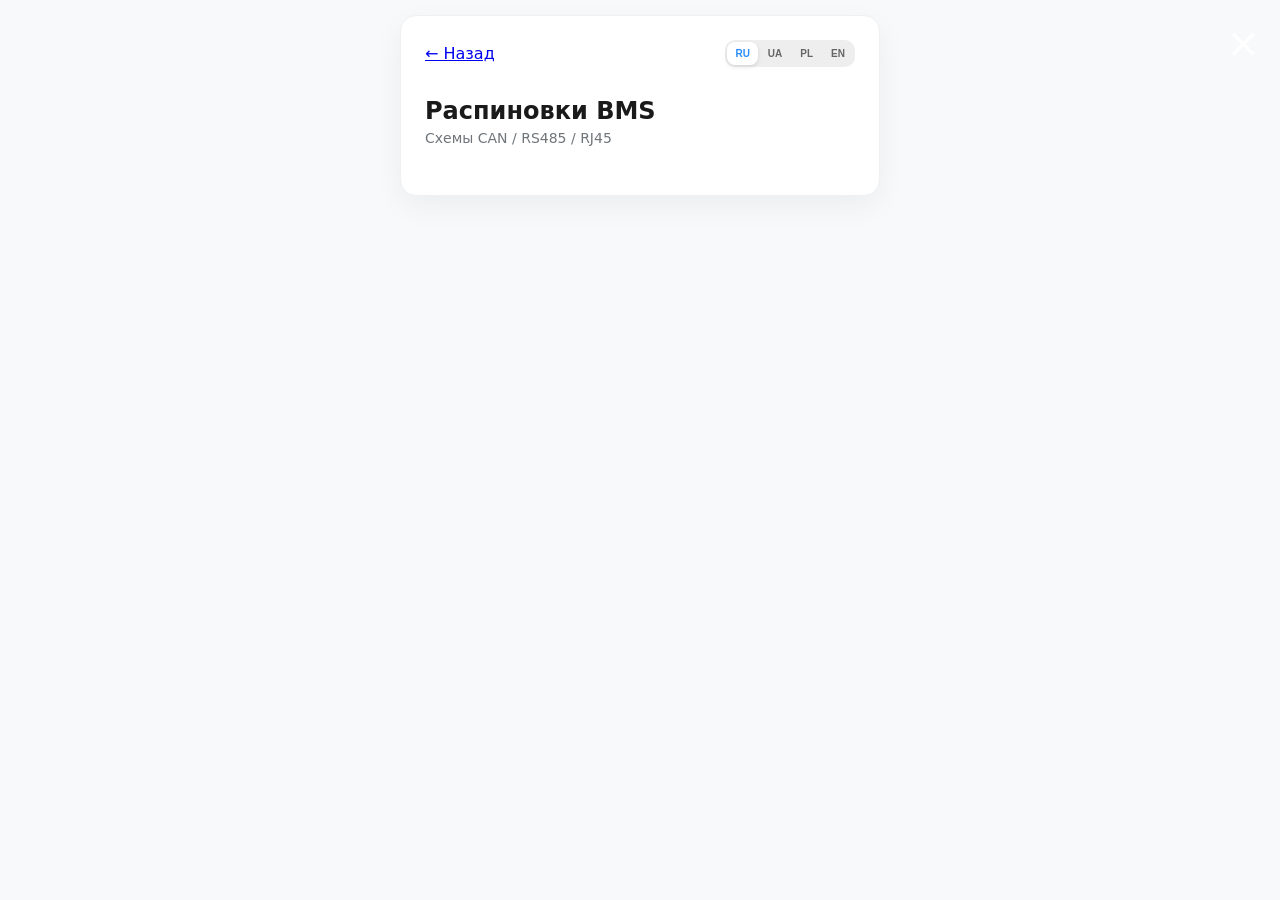
==== commit f575340b: "Refactor HTML structure and add modal for images" ====
--- a/pinouts.html
+++ b/pinouts.html
@@ -7,21 +7,31 @@
     <link rel="stylesheet" href="style.css">
 </head>
 <body>
-    <div class="container">
-        <div class="header-top">
-            <a href="index.html" class="back-btn" id="backBtn">←</a>
-            <div class="lang-switch">
-                <button class="lang-btn" onclick="setLang('ru')" data-l="ru">RU</button>
-                <button class="lang-btn" onclick="setLang('ua')" data-l="ua">UA</button>
-                <button class="lang-btn" onclick="setLang('pl')" data-l="pl">PL</button>
-                <button class="lang-btn" onclick="setLang('en')" data-l="en">EN</button>
-            </div>
+
+<div id="zoomModal" class="modal" onclick="closeModal()">
+    <span style="position:absolute; top:20px; right:20px; color:white; font-size:40px;">&times;</span>
+    <img id="modalImg" src="">
+</div>
+
+<div class="container">
+    <div class="header-top">
+        <a href="index.html" class="back-btn" id="backBtn" data-t="back">← Назад</a>
+        <div class="lang-switch">
+            <button class="lang-btn" onclick="setLang('ru')" data-l="ru">RU</button>
+            <button class="lang-btn" onclick="setLang('ua')" data-l="ua">UA</button>
+            <button class="lang-btn" onclick="setLang('pl')" data-l="pl">PL</button>
+            <button class="lang-btn" onclick="setLang('en')" data-l="en">EN</button>
         </div>
-        <h2 data-t="m2_t">Распиновки BMS</h2>
-        <div id="accordion">
-            </div>
+    </div>
+
+    <div class="welcome">
+        <h1 data-t="m2_t">Распиновки BMS</h1>
+        <p data-t="m2_d">Схемы CAN / RS485 / RJ45</p>
     </div>
     
-    <script src="app.js"></script>
-    <script src="pinouts_data.js"></script> </body>
+    <div id="accordion"></div>
+</div>
+
+<script src="app.js"></script>
+</body>
 </html>
--- a/style.css
+++ b/style.css
@@ -26,7 +26,7 @@
 
 @keyframes fadeIn { from { opacity: 0; transform: translateY(10px); } to { opacity: 1; transform: translateY(0); } }
 
-/* Навигация и заголовок */
+/* Шапка и переключатель */
 .header-top { display: flex; justify-content: space-between; align-items: center; margin-bottom: 30px; gap: 10px; }
 .logo-text { font-weight: 800; font-size: 20px; color: var(--text-main); letter-spacing: -0.8px; white-space: nowrap; }
 
@@ -37,25 +37,11 @@
 }
 .lang-btn.active { background: white; color: var(--accent); box-shadow: 0 2px 4px rgba(0,0,0,0.1); }
 
-/* Элементы аккордеона и контента */
-.acc-item { border: 1px solid var(--border); border-radius: 12px; margin-bottom: 10px; overflow: hidden; background: #fff; }
-.acc-header { 
-    padding: 14px 16px; cursor: pointer; background: #fafafa; 
-    font-size: 14px; font-weight: 600; display: flex; align-items: center; gap: 10px; 
-    transition: 0.2s; user-select: none; text-align: left;
-}
-.acc-item.open { border-color: var(--accent); }
-.acc-content { display: none; padding: 10px; text-align: center; border-top: 1px solid var(--border); }
-.acc-item.open .acc-content { display: block; }
+.welcome { margin-bottom: 25px; }
+.welcome h1 { font-size: 24px; margin: 0; color: var(--text-main); }
+.welcome p { font-size: 14px; color: var(--text-muted); margin: 5px 0 0; }
 
-/* Зум и модальное окно */
-.modal {
-    display: none; position: fixed; z-index: 10000; top: 0; left: 0; width: 100%; height: 100%;
-    background: rgba(0,0,0,0.95); touch-action: none; overflow: hidden; justify-content: center; align-items: center;
-}
-#modalImg { max-width: 100%; max-height: 100%; will-change: transform; cursor: move; }
-
-/* Карточки меню (для index.html) */
+/* Сетка меню */
 .main-grid { display: flex; flex-direction: column; gap: 12px; }
 .tool-card {
     background: #fff; border: 1px solid var(--border); border-radius: var(--radius);
@@ -67,3 +53,9 @@
 .tool-info { display: flex; flex-direction: column; }
 .tool-title { font-weight: 700; color: var(--text-main); font-size: 16px; }
 .tool-desc { font-size: 12px; color: var(--text-muted); margin-top: 2px; line-height: 1.3; }
+
+/* Стили для аккордеона (пригодятся в pinouts.html) */
+.acc-item { border: 1px solid var(--border); border-radius: 12px; margin-bottom: 10px; overflow: hidden; background: #fff; }
+.acc-header { padding: 14px 16px; cursor: pointer; background: #fafafa; font-size: 14px; font-weight: 600; text-align: left; }
+.acc-content { display: none; padding: 10px; text-align: center; border-top: 1px solid var(--border); }
+.acc-item.open .acc-content { display: block; }
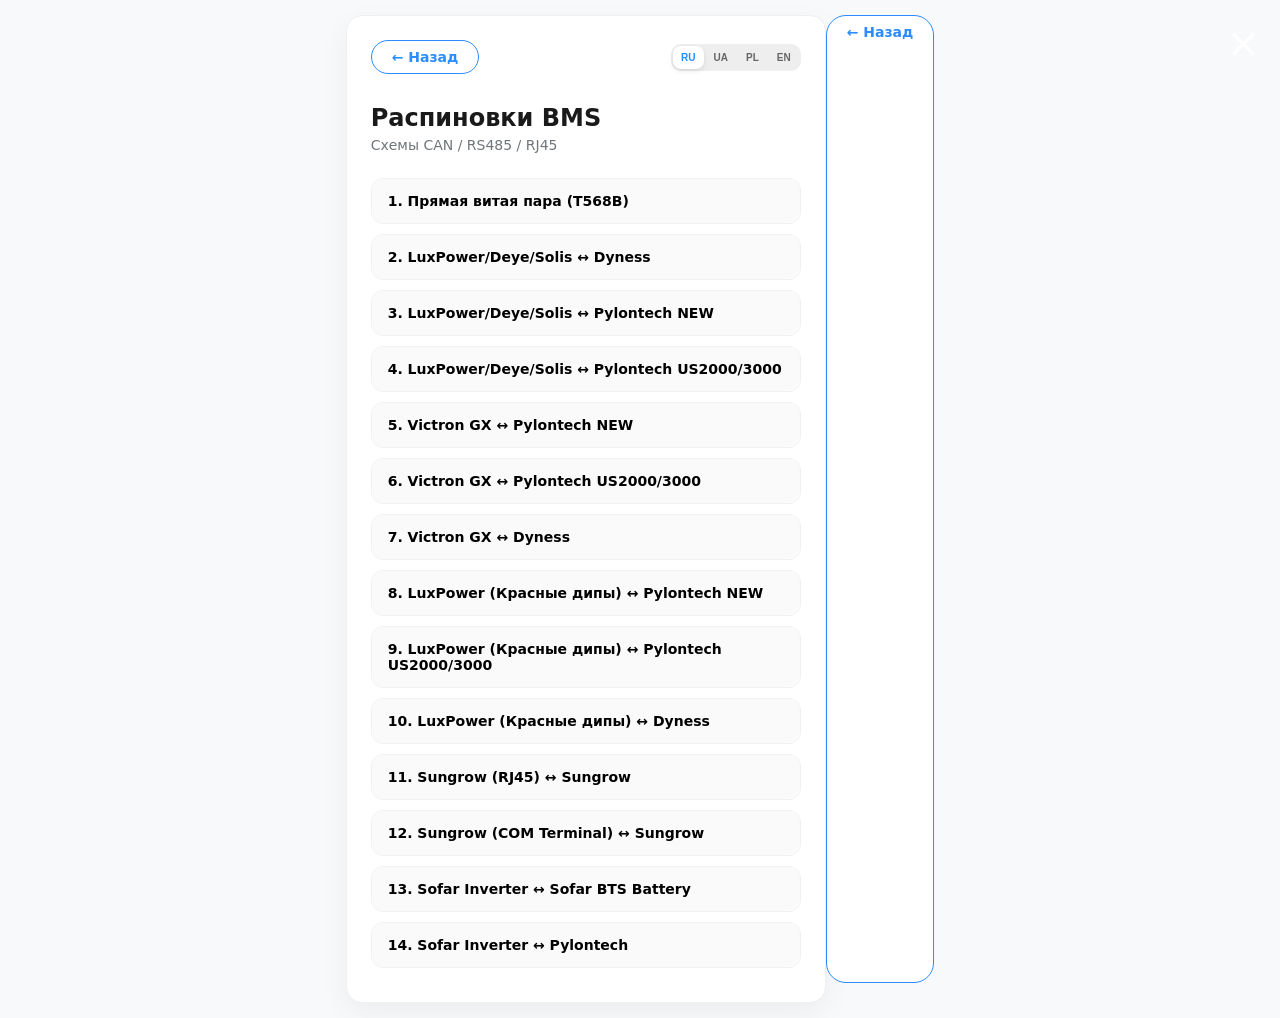
==== commit e1f82875: "Add back button to pinouts.html" ====
--- a/pinouts.html
+++ b/pinouts.html
@@ -32,6 +32,10 @@
     <div id="accordion"></div>
 </div>
 
+    <div class="back-btn-container">
+    <a href="index.html" id="backBtn" class="lang-btn">← Назад</a>
+</div>
+    
 <script src="app.js"></script>
 </body>
 </html>
--- a/style.css
+++ b/style.css
@@ -59,3 +59,51 @@
 .acc-header { padding: 14px 16px; cursor: pointer; background: #fafafa; font-size: 14px; font-weight: 600; text-align: left; }
 .acc-content { display: none; padding: 10px; text-align: center; border-top: 1px solid var(--border); }
 .acc-item.open .acc-content { display: block; }
+
+.input-grid { display: flex; flex-direction: column; gap: 10px; }
+.input-group { display: flex; flex-direction: column; gap: 4px; }
+.input-group label { font-size: 12px; font-weight: 600; color: var(--text-muted); text-align: left; }
+.input-group input { 
+    padding: 12px; border-radius: 10px; border: 1px solid var(--border); 
+    font-size: 16px; background: #fafafa; outline: none; 
+}
+.calc-btn { 
+    width: 100%; margin-top: 15px; padding: 16px; background: var(--accent); 
+    color: white; border: none; border-radius: 12px; font-weight: 700; cursor: pointer;
+}
+.result { 
+    margin-top: 20px; padding: 15px; background: #f0f7ff; 
+    border-radius: 12px; border: 1px solid #cce3ff; display: none; 
+}
+.res-line { font-weight: 700; margin: 5px 0; }
+.res-val { color: var(--accent); }
+.copy-btn { 
+    width: 100%; margin-top: 10px; padding: 12px; background: #28a745; 
+    color: white; border: none; border-radius: 10px; cursor: pointer; 
+}
+.copy-btn.copied { background: #6c757d; }
+
+.back-btn-container {
+    display: flex;
+    justify-content: center;
+    margin-bottom: 20px;
+}
+
+#backBtn {
+    display: inline-block;
+    padding: 8px 20px;
+    border: 1px solid #2a8cff;
+    background: white;
+    color: #2a8cff;
+    border-radius: 20px;
+    text-decoration: none;
+    font-size: 14px;
+    font-weight: bold;
+    transition: all 0.3s ease;
+    cursor: pointer;
+}
+
+#backBtn:hover {
+    background: #2a8cff;
+    color: white;
+}
